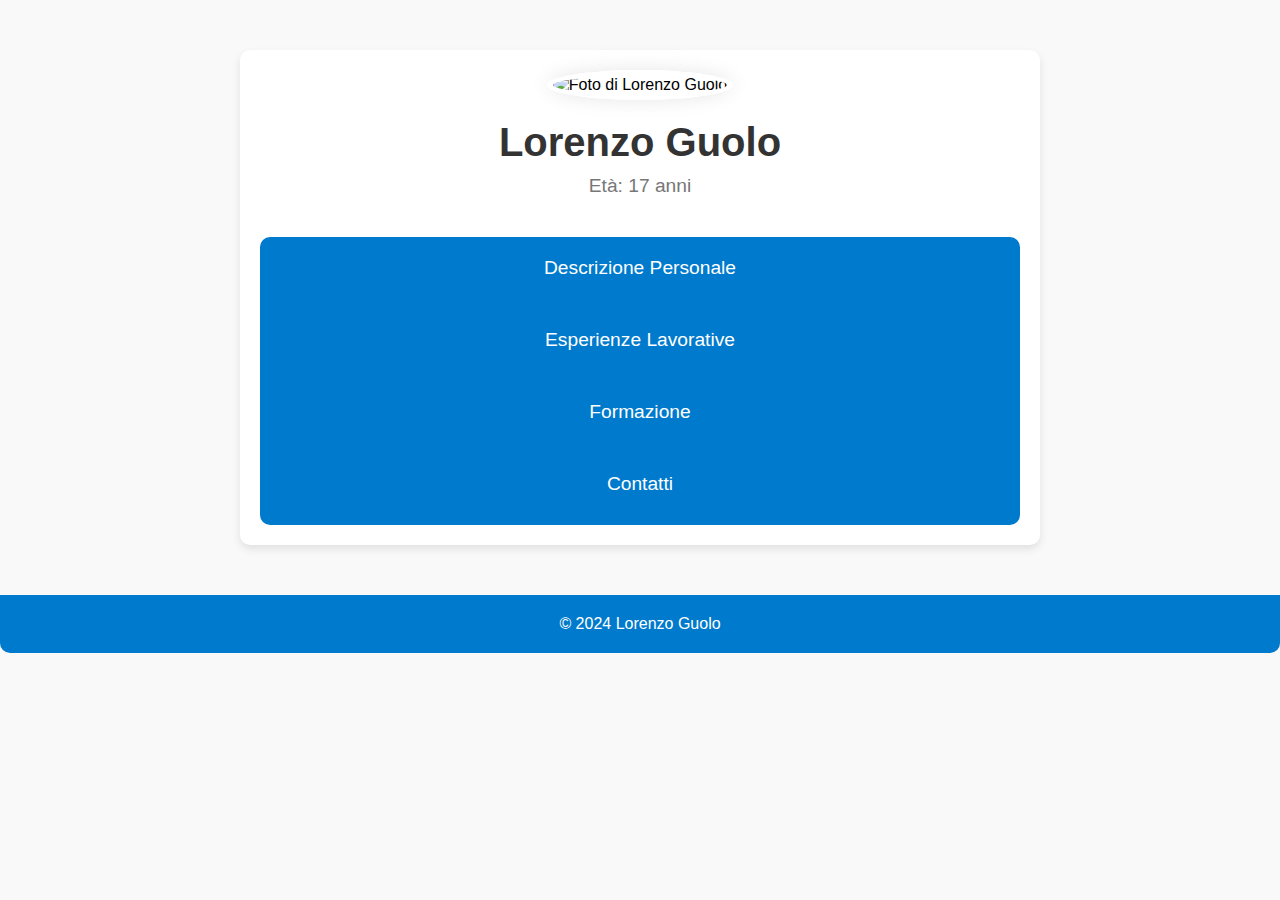
==== index.html @ c387f46e "Add files via upload" ====
<!DOCTYPE html>
<html lang="it">
<head>
    <meta charset="UTF-8">
    <meta name="viewport" content="width=device-width, initial-scale=1.0">
    <title>Curriculum Vitae - Lorenzo Guolo</title>
    <link rel="stylesheet" href="style.css">
</head>
<body>
    <div class="container">
        <header>
            <img src="/home/local-fuss/Scrivania/html/images/lorenzo_guolo.jpg" alt="Foto di Lorenzo Guolo" class="profile-pic" id="profilePic">
            <h1>Lorenzo Guolo</h1>
            <p>Età: 17 anni</p>
        </header>
        <nav>
            <ul>
                <li><a href="descrizione.html">Descrizione Personale</a></li>
                <li><a href="esperienze.html">Esperienze Lavorative</a></li>
                <li><a href="formazione.html">Formazione</a></li>
                <li><a href="contatti.html">Contatti</a></li>
            </ul>
        </nav>
    </div>
    <footer>
        <p>&copy; 2024 Lorenzo Guolo</p>
    </footer>

    <!-- Modal per l'immagine del profilo -->
    <div id="modal" class="modal">
        <span class="close">&times;</span>
        <img class="modal-content" id="modalImage">
        <div id="caption"></div>
    </div>
    
  

    <script src="script.js"></script>
</body>
</html>
---- style.css ----
/* Reset CSS */
* {
    margin: 0;
    padding: 0;
    box-sizing: border-box;
}

/* Stile generale */
body {
    font-family: 'Arial', sans-serif;
    background-color: #f9f9f9;
    margin: 0;
    padding: 0;
}

/* Contenitore principale */
.container {
    max-width: 800px;
    margin: 50px auto;
    background-color: #ffffff;
    box-shadow: 0 4px 8px rgba(0, 0, 0, 0.1);
    padding: 20px;
    border-radius: 10px;
    text-align: center;
    transition: opacity 1s ease-in;
}

/* Stile header */
header {
    margin-bottom: 40px;
    position: relative;
}

header .profile-pic {
    width: 150px;
    height: 150px;
    border-radius: 50%;
    object-fit: cover;
    margin-bottom: 20px;
    border: 6px solid #ffffff;
    box-shadow: 0 0 20px rgba(0, 0, 0, 0.1);
    transition: transform 0.3s ease;
}

header .profile-pic:hover {
    transform: scale(1.1);
}

header h1 {
    color: #333333;
    font-size: 2.5em;
    margin-bottom: 10px;
}

header p {
    color: #777777;
    font-size: 1.2em;
}

/* Stile navigazione */
nav ul {
    list-style: none;
    padding: 0;
    background-color: #007acc;
    border-radius: 10px;
    overflow: hidden;
    text-align: center; /* Centra le opzioni del menu */
}

nav ul li {
    display: block; /* Mostra le opzioni del menu su una riga */
    margin-bottom: 10px; /* Aggiunge spazio tra le opzioni del menu */
}

nav ul li a {
    color: #ffffff;
    text-decoration: none;
    font-size: 1.2em;
    display: block;
    padding: 20px 30px;
    transition: background-color 0.3s ease;
}

nav ul li a:hover {
    background-color: #005999;
}

/* Stile sezione informazioni contatto */
.contact-info h2 {
    color: #333333;
    border-bottom: 2px solid #dddddd;
    padding-bottom: 20px;
    margin-bottom: 20px;
}

.contact-info p {
    color: #555555;
    font-size: 1.1em;
    line-height: 1.6;
}

.contact-info a {
    color: #007acc;
    text-decoration: none;
}

.contact-info a:hover {
    text-decoration: underline;
}

/* Stile footer */
footer {
    text-align: center;
    margin-top: 50px;
    padding: 20px 0;
    background-color: #007acc;
    border-radius: 0 0 10px 10px;
}

footer p {
    color: #ffffff;
    font-size: 1em;
}

/* Effetto di hover per link */
a:hover {
    text-decoration: underline;
}

/* Stile descrizione personale */
.personal-description h2 {
    color: #333333;
    font-size: 2em;
    margin-bottom: 10px;
    text-align: left;
}

.personal-description p {
    color: #555555;
    font-size: 1.2em;
    line-height: 1.6;
    margin-bottom: 20px;
    text-align: left;
}

/* Stile per la foto della nazionale */
.national-team-photo {
    width: 300px; /* Ridotta la larghezza */
    height: 200px; /* Ridotta l'altezza */
    object-fit: cover;
    margin-top: 20px;
    border: 6px solid #ffffff;
    box-shadow: 0 0 20px rgba(0, 0, 0, 0.1);
    border-radius: 10px;
    transition: transform 0.3s ease;
}

.national-team-photo:hover {
    transform: scale(1.05);
}

/* Stile per il testo sotto l'immagine */
.event-location {
    color: #777777;
    font-size: 1em;
    margin-top: 10px;
}

/* Effetto fade-in */
.fade-in {
    opacity: 1;
    transform: translateY(0);
    transition: opacity 1s ease-out, transform 1s ease-out;
}

/* Modal */
.modal {
    display: none;
    position: fixed;
    z-index: 1;
    left: 0;
    top: 0;
    width: 100%;
    height: 100%;
    overflow: auto;
    background-color: rgba(0, 0, 0, 0.9);
}

.modal-content {
    margin: auto;
    display: block;
    width: 80%;
    max-width: 700px;
}

.close {
    position: absolute;
    top: 15px;
    right: 35px;
    color: #f1f1f1;
    font-size: 40px;
    font-weight: bold;
    transition: 0.3s;
}

.close:hover,
.close:focus {
    color: #bbb;
    text-decoration: none;
    cursor: pointer;
}

@media screen and (max-width: 700px) {
    .modal-content {
        width: 100%;
    }
}
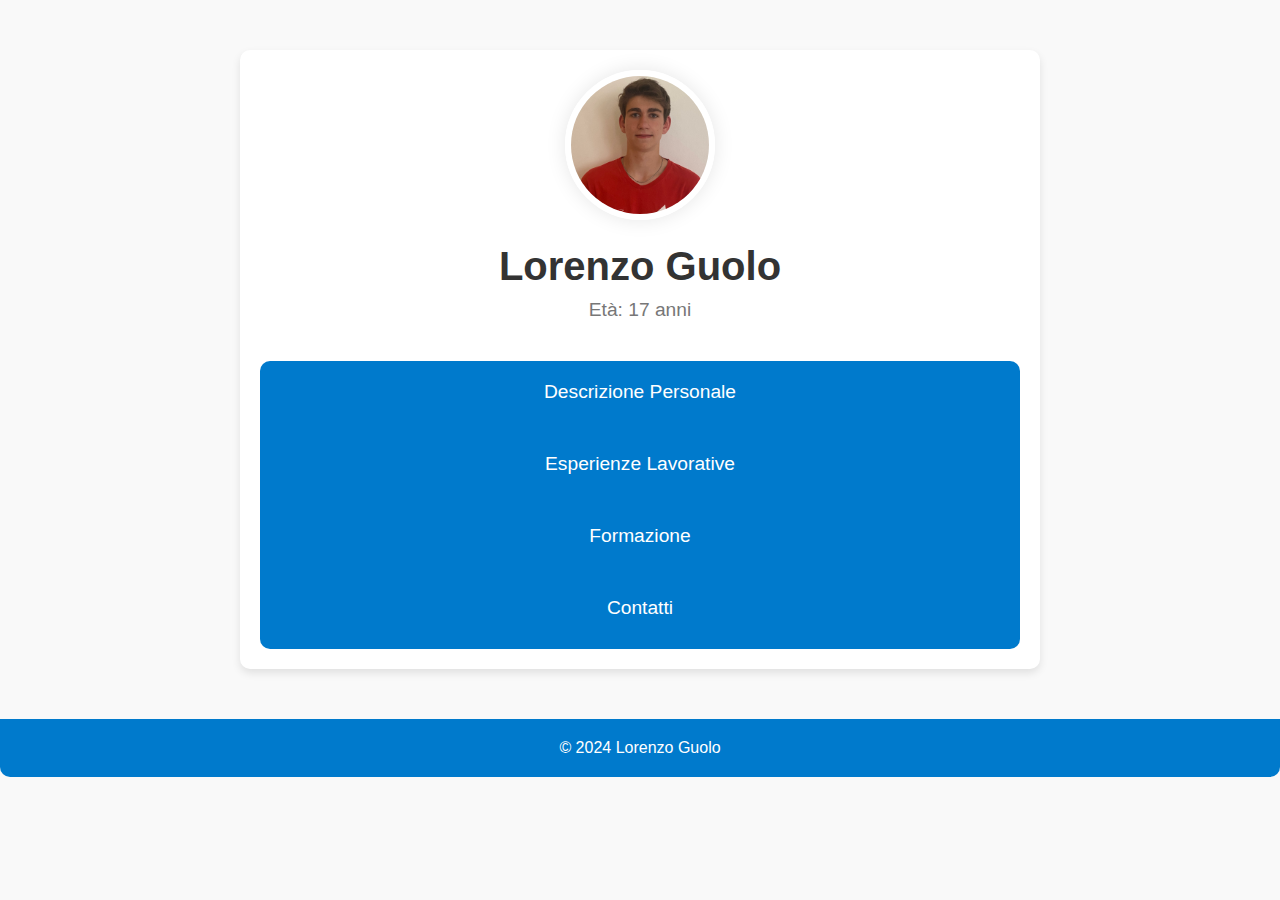
==== commit c2e19a11: "index.html" ====
--- a/index.html
+++ b/index.html
@@ -9,7 +9,7 @@
 <body>
     <div class="container">
         <header>
-            <img src="/home/local-fuss/Scrivania/html/images/lorenzo_guolo.jpg" alt="Foto di Lorenzo Guolo" class="profile-pic" id="profilePic">
+            <img src="/images/lorenzo_guolo.jpg" alt="Foto di Lorenzo Guolo" class="profile-pic" id="profilePic">
             <h1>Lorenzo Guolo</h1>
             <p>Età: 17 anni</p>
         </header>
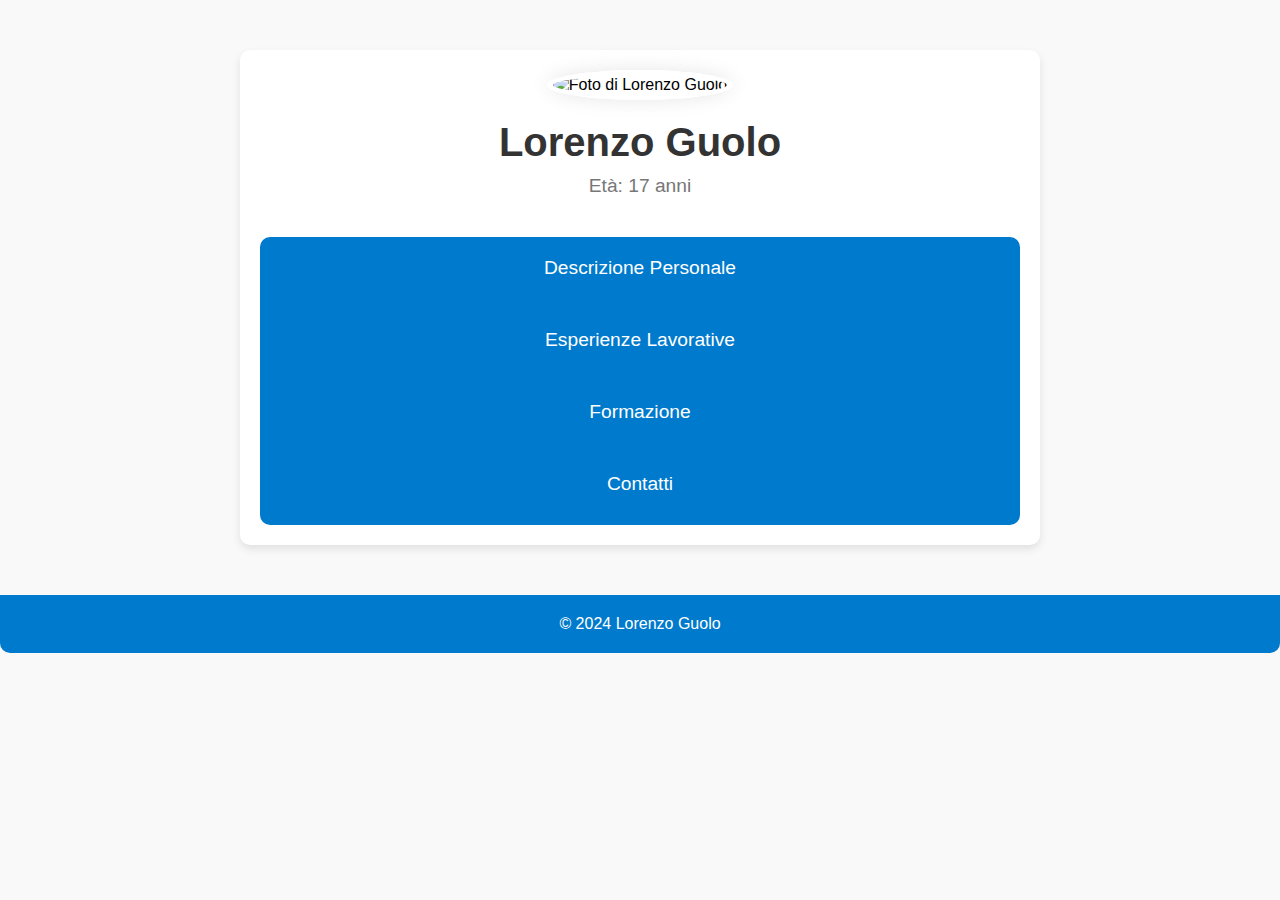
==== commit f363e012: "index.html" ====
--- a/index.html
+++ b/index.html
@@ -9,7 +9,7 @@
 <body>
     <div class="container">
         <header>
-            <img src="/images/lorenzo_guolo.jpg" alt="Foto di Lorenzo Guolo" class="profile-pic" id="profilePic">
+            <img src="https://raw.githubusercontent.com/LorenzoGuolo/lorenzo.guolo/main/images/lorenzo_guolo.jpg" alt="Foto di Lorenzo Guolo" class="profile-pic" id="profilePic">
             <h1>Lorenzo Guolo</h1>
             <p>Età: 17 anni</p>
         </header>
